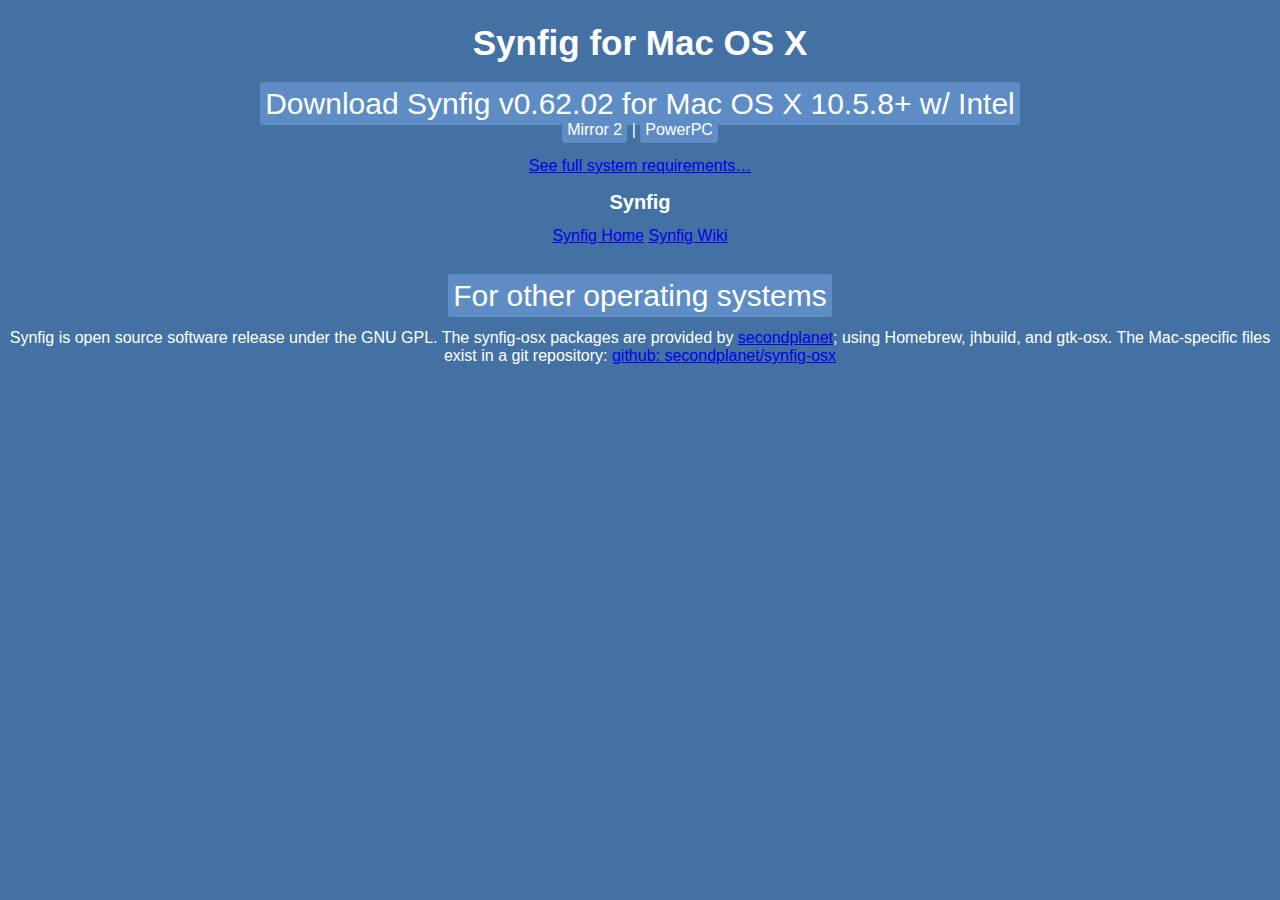
==== index.html @ 2a19aa38 "css" ====
<!doctype html>
<html>
<head>
<title>Synfig for Mac OS X</title>
<link href="main.css" rel="stylesheet" type="text/css" />
</head>
<body>
<header>
<hgroup>
<h1>Synfig for Mac OS X</h1>
</hgroup>
</header>
<figure>
<a class="download" href="#">Download Synfig v0.62.02 for Mac OS X 10.5.8+ w/ Intel</a><br />
<a class="mirror" href="#">Mirror 2</a> | <a class="mirror" href="#">PowerPC</a><br /><br />
<figcaption><a href="#">See full system requirements&hellip;</a></figcaption>
</figure>
<h1>Synfig</h1>
<nav>
<a href="http://synfig.org">Synfig Home</a> <a href="http://synfig.org/wiki">Synfig Wiki</a>
<br />
<br />
<figure>
<a class="download">For other operating systems</a>
</figure>
</nav>
<footer>
<p>Synfig is open source software release under the GNU GPL. The synfig-osx packages are provided by <a href="https://github.com/secondplanet">secondplanet</a>; using Homebrew, jhbuild, and gtk-osx. The Mac-specific files exist in a git repository: <a href="https://github.com/secondplanet/synfig-osx">github: secondplanet/synfig-osx</a></p>
</footer>
---- main.css ----
::selection {
	background:#5380b7;
}
::-moz-selection {
	background:5380b7;
}
body {
	background:#4371a3;
	text-align:center;
	font-family:'AaarghNormal', Arial, sans-serif;
	color:#fff;
}
h1 {
	color:#fff;
	font-size:20px;
}
hgroup h1 {
	font-size:35px;
}
a.download, a.mirror {
	background:#5e8dc5;
	padding:5px;
	border-radius:3px;
	color:#fff;
	text-decoration:none;
}
a.download {
	font-size:30px;
}
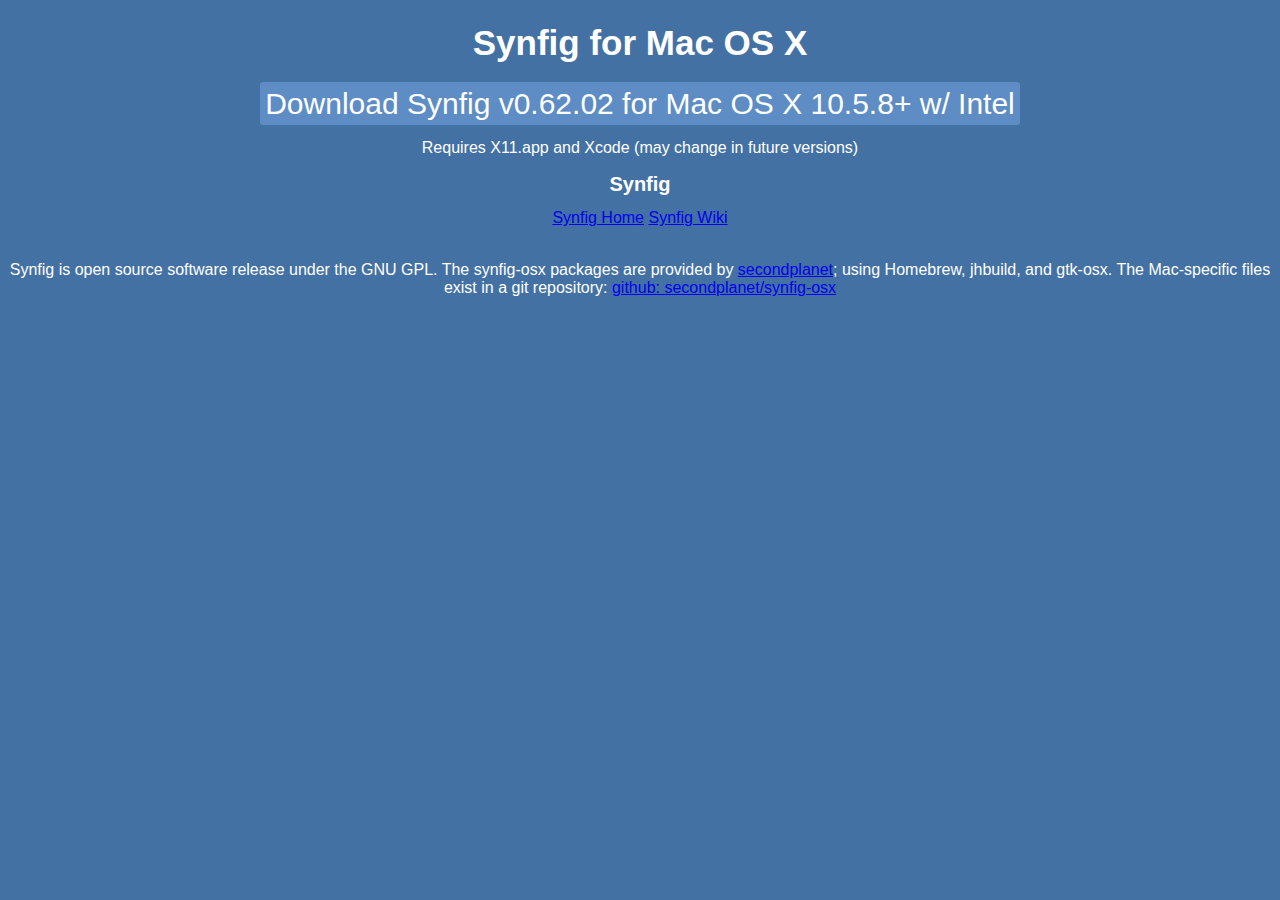
==== commit 96918246: "first download!" ====
--- a/index.html
+++ b/index.html
@@ -11,18 +11,14 @@
 </hgroup>
 </header>
 <figure>
-<a class="download" href="#">Download Synfig v0.62.02 for Mac OS X 10.5.8+ w/ Intel</a><br />
-<a class="mirror" href="#">Mirror 2</a> | <a class="mirror" href="#">PowerPC</a><br /><br />
-<figcaption><a href="#">See full system requirements&hellip;</a></figcaption>
+<a class="download" href="https://github.com/downloads/secondplanet/synfig-osx/SynfigStudioMac.dmg">Download Synfig v0.62.02 for Mac OS X 10.5.8+ w/ Intel</a><br /><br />
+<figcaption>Requires X11.app and Xcode (may change in future versions)</figcaption>
 </figure>
 <h1>Synfig</h1>
 <nav>
 <a href="http://synfig.org">Synfig Home</a> <a href="http://synfig.org/wiki">Synfig Wiki</a>
 <br />
 <br />
-<figure>
-<a class="download">For other operating systems</a>
-</figure>
 </nav>
 <footer>
 <p>Synfig is open source software release under the GNU GPL. The synfig-osx packages are provided by <a href="https://github.com/secondplanet">secondplanet</a>; using Homebrew, jhbuild, and gtk-osx. The Mac-specific files exist in a git repository: <a href="https://github.com/secondplanet/synfig-osx">github: secondplanet/synfig-osx</a></p>
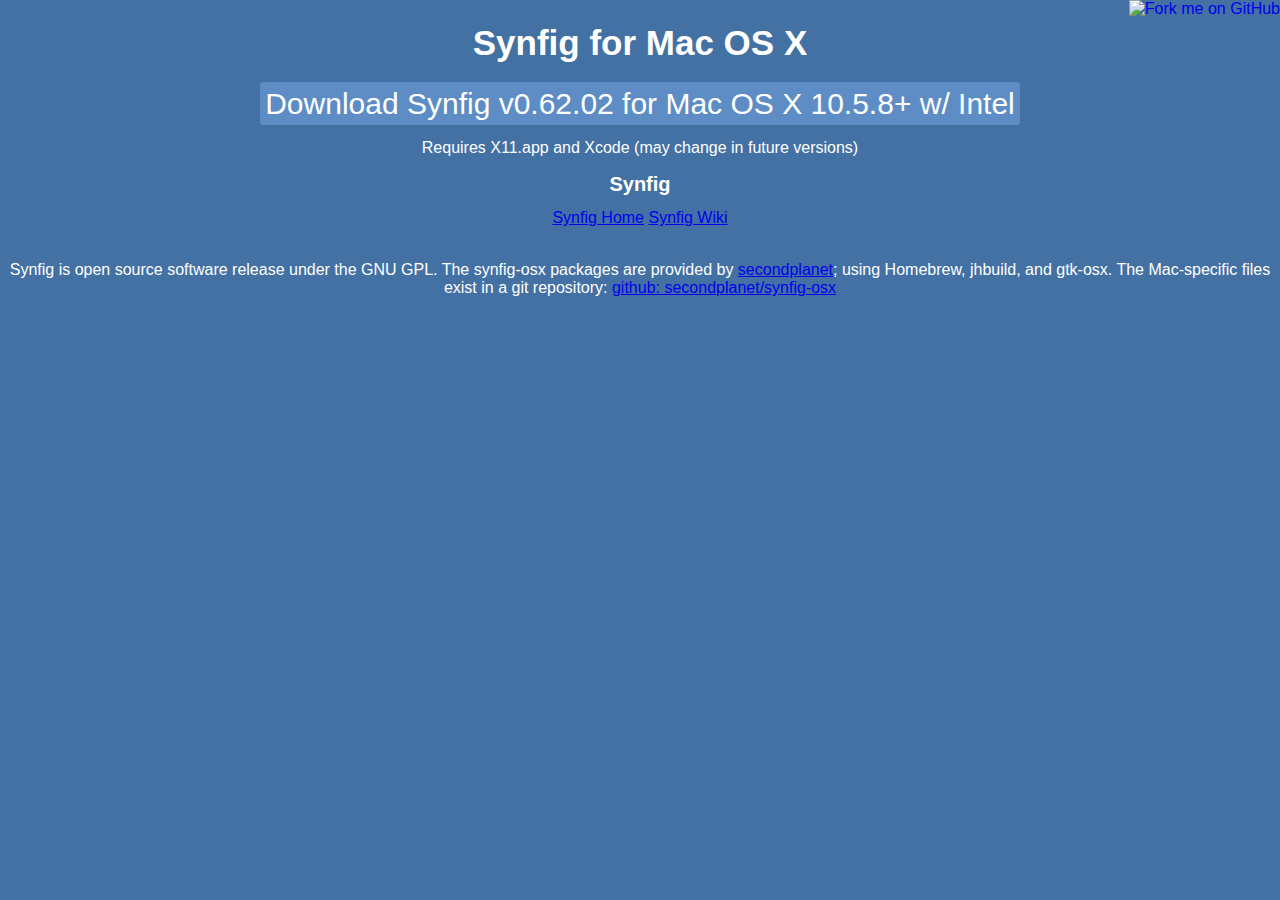
==== commit 2b14f23e: "fork" ====
--- a/index.html
+++ b/index.html
@@ -5,6 +5,7 @@
 <link href="main.css" rel="stylesheet" type="text/css" />
 </head>
 <body>
+<a href="http://github.com/you"><img style="position: absolute; top: 0; right: 0; border: 0;" src="https://d3nwyuy0nl342s.cloudfront.net/img/71eeaab9d563c2b3c590319b398dd35683265e85/687474703a2f2f73332e616d617a6f6e6177732e636f6d2f6769746875622f726962626f6e732f666f726b6d655f72696768745f677261795f3664366436642e706e67" alt="Fork me on GitHub"></a>
 <header>
 <hgroup>
 <h1>Synfig for Mac OS X</h1>
